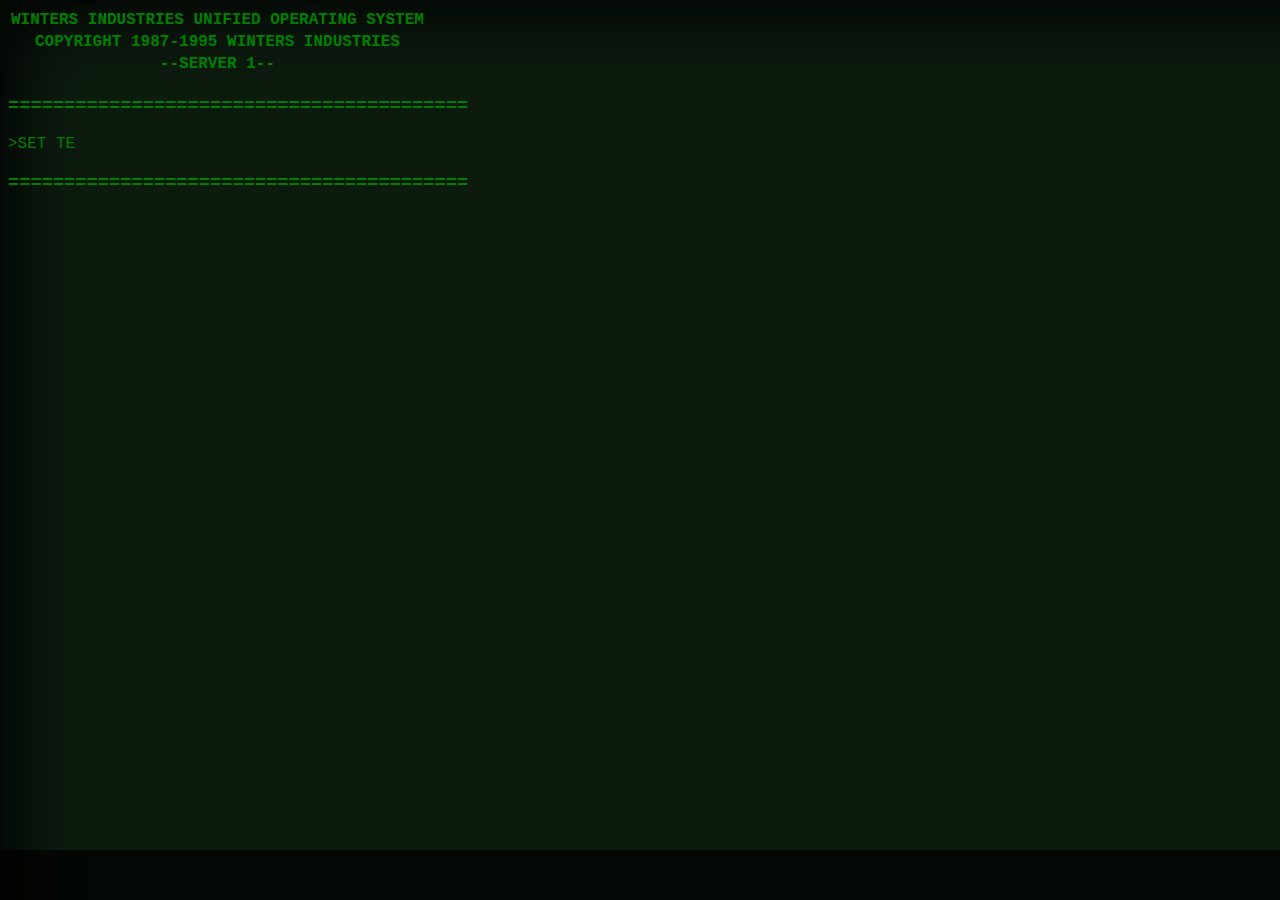
==== index.html @ 8f67fb2b "Update index.html" ====
<!DOCTYPE html>

<html lang="en">

<head>
	<link rel="stylesheet" type="text/css" href="style.css" />
 
	
	<title>Winters Industries (TM) Termalink Protocol</title>
  <meta http-equiv="refresh" content="40;url=DEBUGACCOUNTSF.html">
</head>

<body>
  <div class="audio-container">
    <audio class="audio" autoplay loop>
      <source src="CRT.mp3" type="audio/mpeg"> <!-- Replace with your own sound file -->
    </audio>
  </div>
	<table style="text-align:center;">
		<tr>
			<td>
				WINTERS INDUSTRIES UNIFIED OPERATING SYSTEM
			</td>
		</tr>
		<tr>
			<td>
				COPYRIGHT 1987-1995 WINTERS INDUSTRIES
			</td>
		</tr>
		<tr>
			<td>
				--SERVER 1--
			</td>
		</tr>
	</table>

  <p></p>

  <h3>=========================================</h3> 
  <div id="text"></div>
	
  <audio id="typeSound">
    <source src="print.wav" type="audio/wav">
  </audio>

  <script>
    const textElement = document.getElementById('text');
    const text = ">SET TERMINAL/INQUIRE\nRIT-V300\n>SET FILE/PROTECTION=OWNER:RWED ACCOUNTS:F\n>SET HALT RESTART/MAINT\nInitializing Winters Industries(TM) MF Boot Agent V2.7.1\nRETROS BIOS\nRBIOS-4.01.08.00 76EE5.E6.E9\nCOPYRIGHT 1987-1995 Winters IND.\nMEM: 1024 PB\nROOT (7R4)\nMAINTENANCE MODE\n\n>RUN DEBUG.ACCOUNTS:F";


    let index = 0;
    const typeSound = document.getElementById('typeSound');

    function playTypeSound() {
      typeSound.currentTime = 0;
      typeSound.play();
    }

    function typeWriter() {
      const char = text.charAt(index);
      if (char === '\n') {
        textElement.innerHTML += '<br>'; // Add line break
      } else {
        textElement.innerHTML += char;
        playTypeSound(); // Play the typing sound
      }
      index++;

      if (index < text.length) {
        setTimeout(typeWriter, Math.random() * 150 + 50); // Adjust the typing speed here
      }
    }

    typeWriter();
  </script>
 <h3>=========================================</h3>
</body>

</html>
---- style.css ----
body {
color: green;
font-family:"Courier New",Monaco,monospace;
background-image:url('Rdb51d860e48be930fc2c983d43bdc46f.png');
* {color:Green;}
a {
			text-decoration: none;
			color: Green;
		}

a:hover {
			background: none;
			color: Green;
		}
td {font-weight:bolder; text-align:center}
background {background-position: no-repeat}
}
.audio-container {
  position: fixed;
  bottom: 0;
  left: 0;
  width: 100%;
  height: 50px;
  background-color: #000;
  opacity: 0.7;
}

.audio {
  width: 100%;
  height: 100%;
}

.terminal {
  width: 400px;
  height: 400px;
  background-color: black;
  color: white;
  padding: 20px;
}

#word-grid {
  display: grid;
  grid-template-columns: repeat(4, 1fr);
  grid-gap: 10px;
}

.feedback-row {
  margin-top: 10px;
}

.feedback-row span {
  display: inline-block;
  width: 20px;
  height: 20px;
  background-color: gray;
  margin-right: 5px;
}
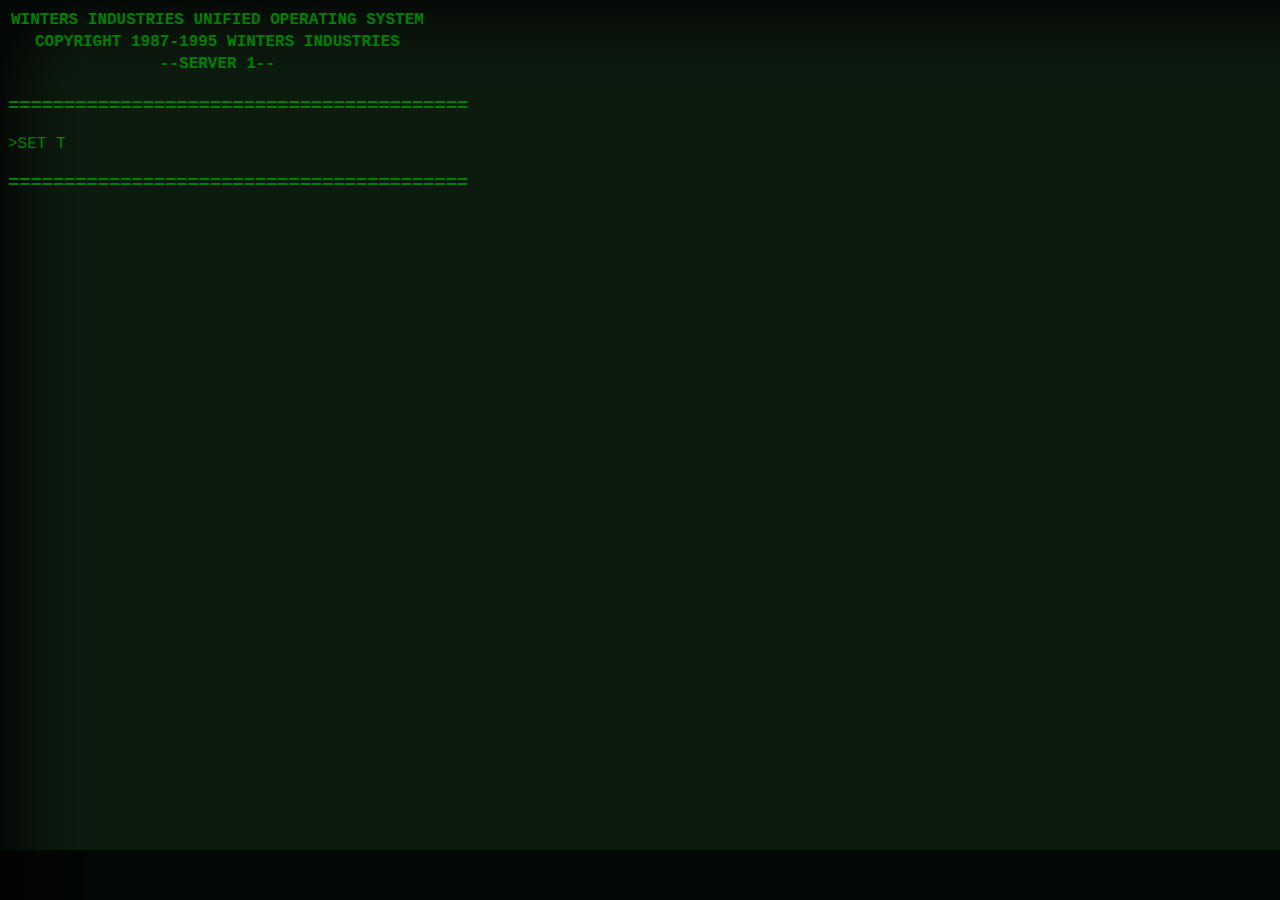
==== commit 7e407731: "Update index.html" ====
--- a/index.html
+++ b/index.html
@@ -13,7 +13,7 @@
 <body>
   <div class="audio-container">
     <audio class="audio" autoplay loop>
-      <source src="CRT.mp3" type="audio/mpeg"> <!-- Replace with your own sound file -->
+      <source src="hum2.wav" type="audio/wav"> <!-- Replace with your own sound file -->
     </audio>
   </div>
 	<table style="text-align:center;">
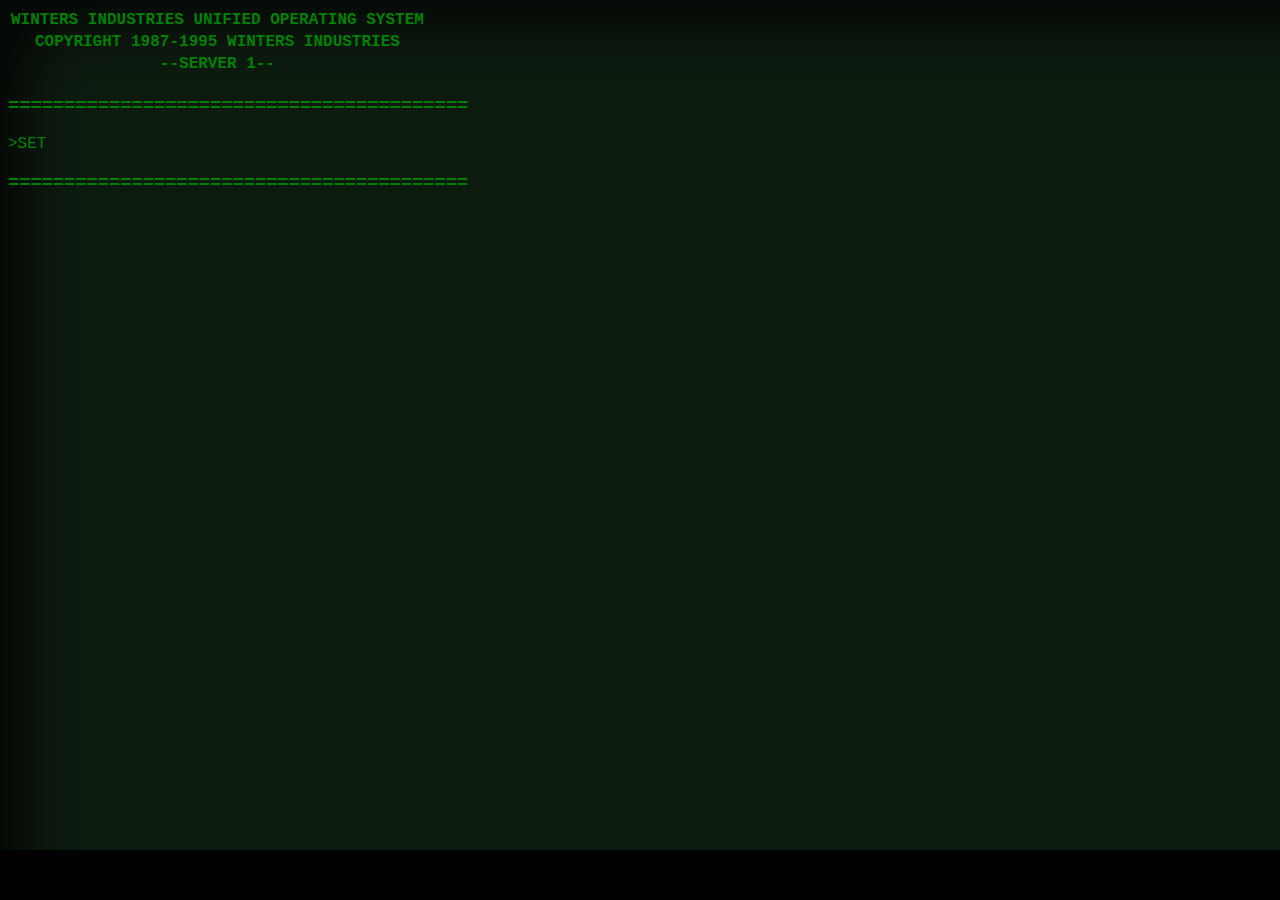
==== commit f4cb58c0: "Update index.html" ====
--- a/index.html
+++ b/index.html
@@ -11,10 +11,15 @@
 </head>
 
 <body>
+   <div class="audio-container">
+      <audio class="audio" autoplay loop>
+      	<source src="hum1.wav" type="audio/wav"> <!-- Sound. Likes to not play for some reason. Need to fix. -->
+      </audio>
+  </div>
   <div class="audio-container">
-    <audio class="audio" autoplay loop>
-      <source src="hum2.wav" type="audio/wav"> <!-- Replace with your own sound file -->
-    </audio>
+      <audio class="audio" autoplay loop>
+      	<source src="hum2.wav" type="audio/wav"> <!-- Same as above. -->
+      </audio>
   </div>
 	<table style="text-align:center;">
 		<tr>
@@ -62,7 +67,7 @@
         textElement.innerHTML += '<br>'; // Add line break
       } else {
         textElement.innerHTML += char;
-        playTypeSound(); // Play the typing sound
+        playTypeSound(); // Play the typing sound. Buggy just like other sound. No fucking clue.
       }
       index++;
 
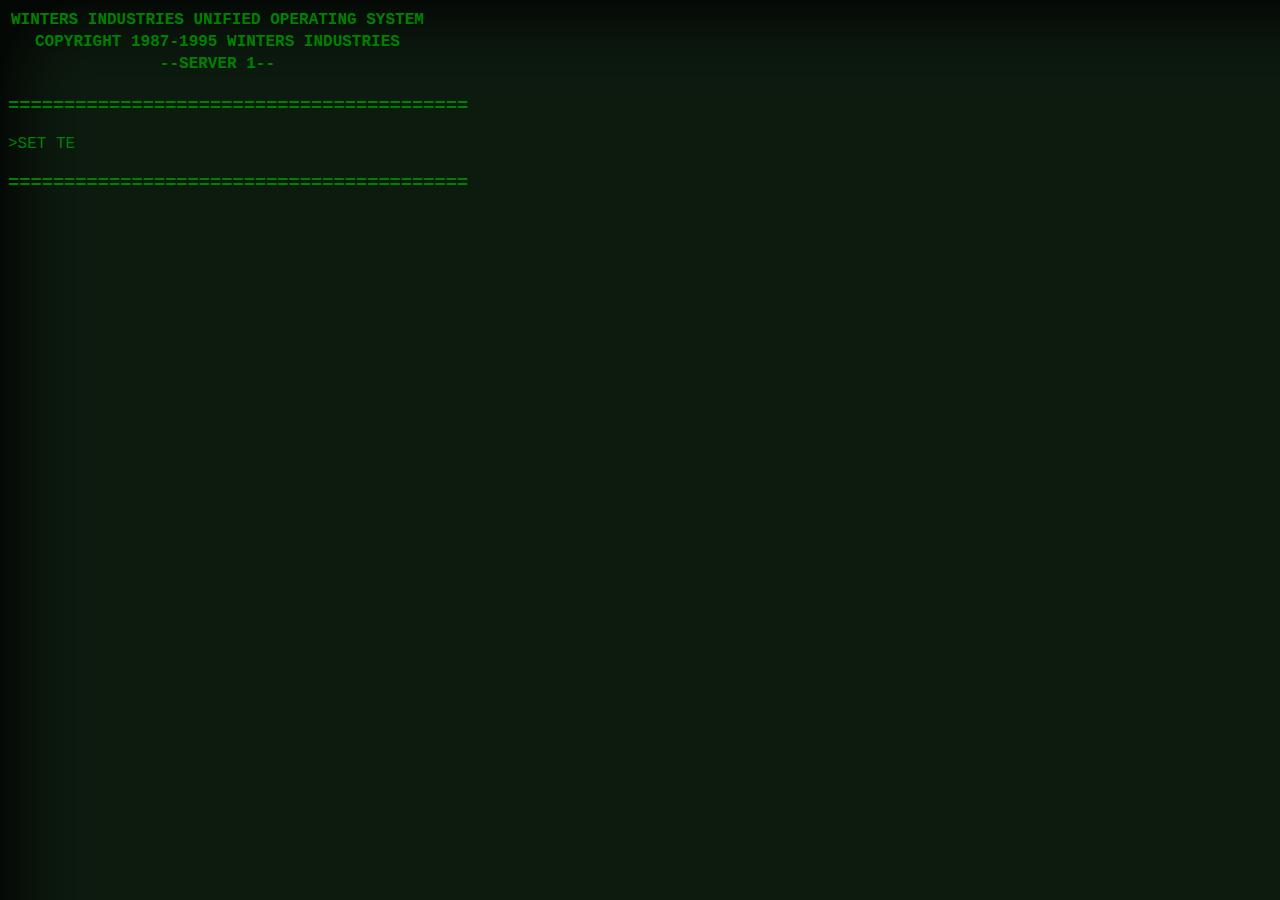
==== commit c59ad6a6: "Update index.html" ====
--- a/index.html
+++ b/index.html
@@ -11,16 +11,13 @@
 </head>
 
 <body>
-   <div class="audio-container">
-      <audio class="audio" autoplay loop>
-      	<source src="hum1.wav" type="audio/wav"> <!-- Sound. Likes to not play for some reason. Need to fix. -->
-      </audio>
-  </div>
-  <div class="audio-container">
-      <audio class="audio" autoplay loop>
-      	<source src="hum2.wav" type="audio/wav"> <!-- Same as above. -->
-      </audio>
-  </div>
+<audio id="soundEffect2" preload="auto" loop>
+  <source src="hum2.wav" type="audio/wav">
+</audio>
+
+<audio id="soundEffect2" preload="auto" loop>
+  <source src="hum1.wav" type="audio/wav">
+</audio>
 	<table style="text-align:center;">
 		<tr>
 			<td>
@@ -47,6 +44,8 @@
   <audio id="typeSound">
     <source src="print.wav" type="audio/wav">
   </audio>
+	
+	<script src="script.js"></script>
 
   <script>
     const textElement = document.getElementById('text');
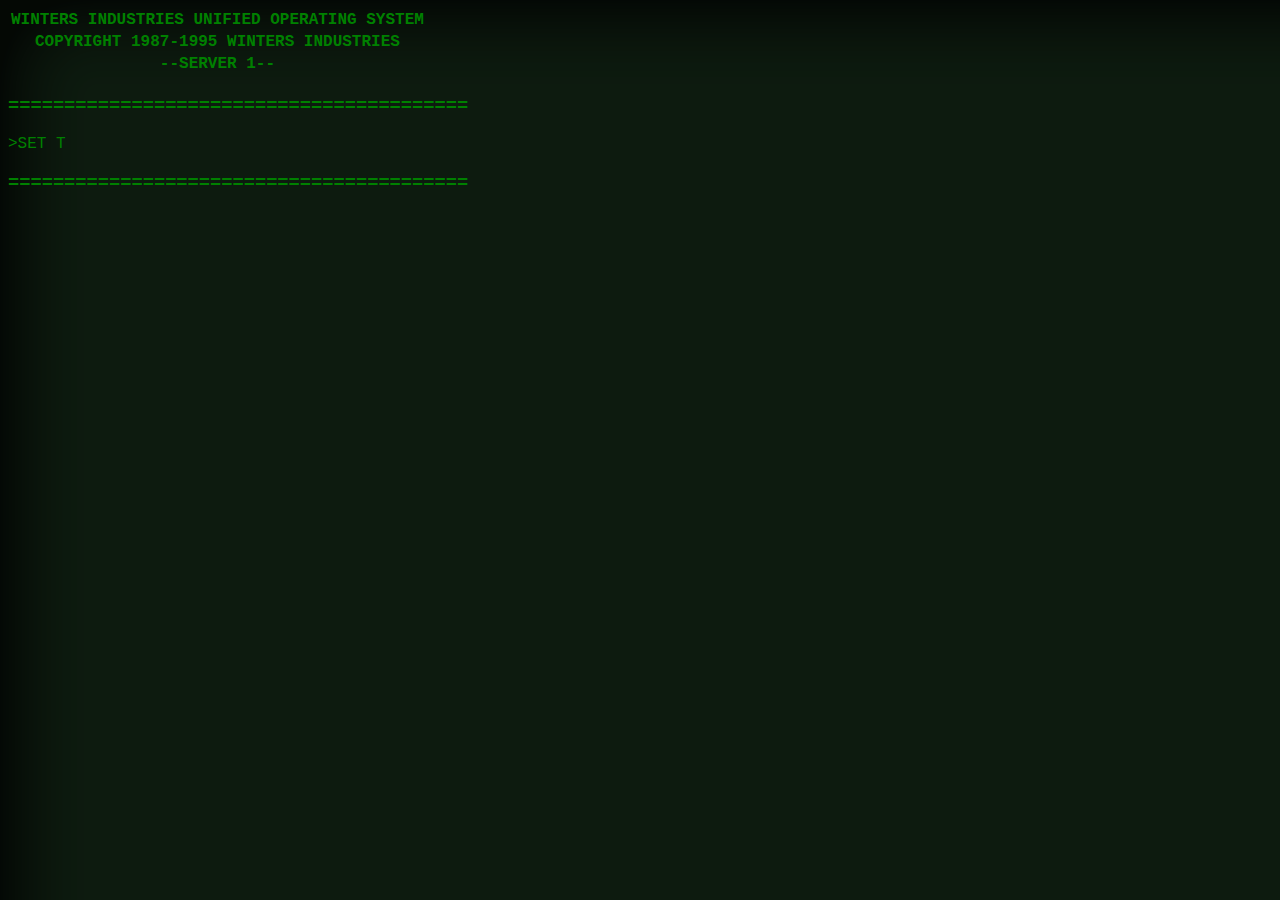
==== commit eac0d7e3: "Update index.html" ====
--- a/index.html
+++ b/index.html
@@ -11,7 +11,7 @@
 </head>
 
 <body>
-<audio id="soundEffect2" preload="auto" loop>
+<audio id="soundEffect1" preload="auto" loop>
   <source src="hum2.wav" type="audio/wav">
 </audio>
 
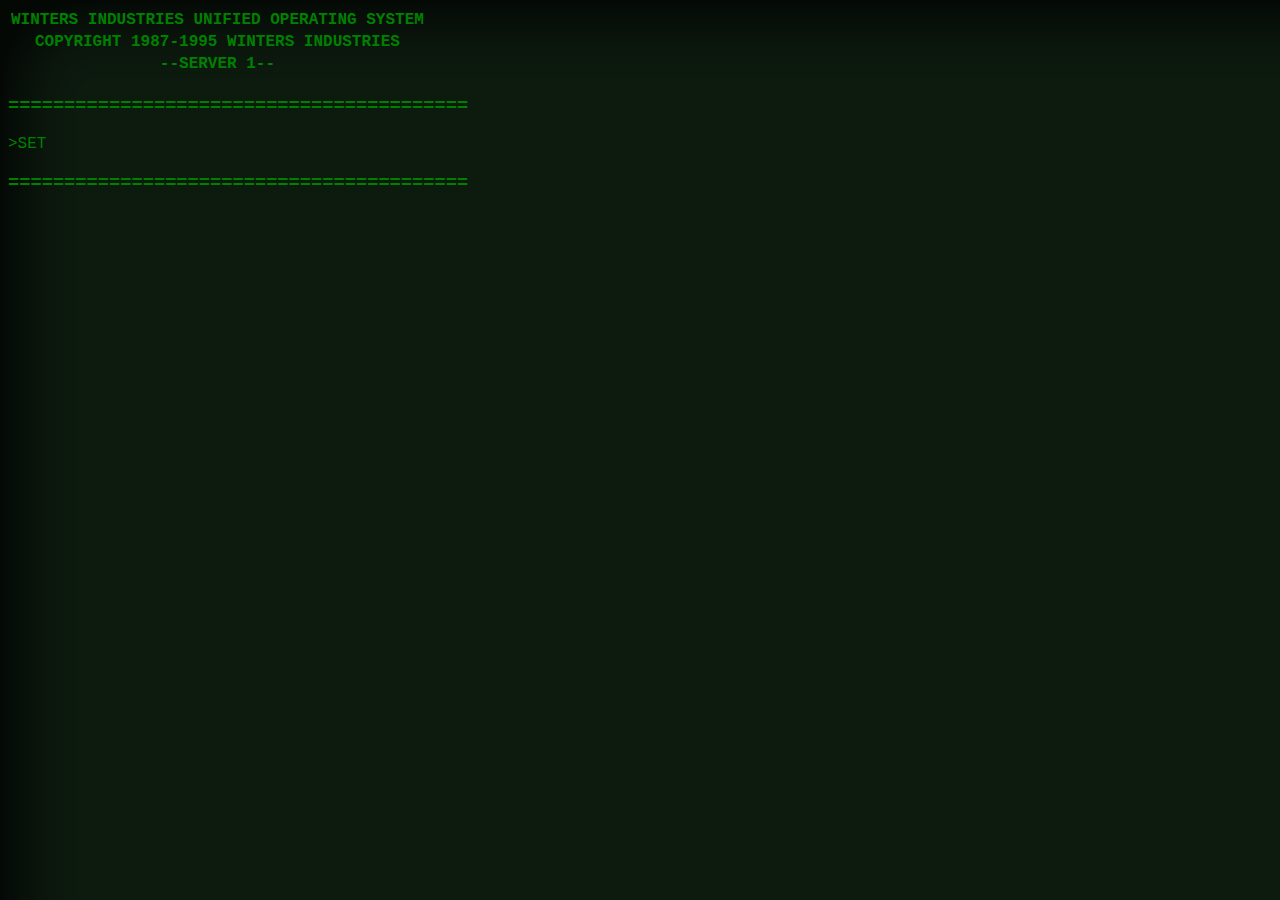
==== commit 5ba1f672: "Update index.html" ====
--- a/index.html
+++ b/index.html
@@ -18,6 +18,8 @@
 <audio id="soundEffect2" preload="auto" loop>
   <source src="hum1.wav" type="audio/wav">
 </audio>
+	
+<script src="sound.js"></script>
 	<table style="text-align:center;">
 		<tr>
 			<td>
@@ -45,8 +47,6 @@
     <source src="print.wav" type="audio/wav">
   </audio>
 	
-	<script src="script.js"></script>
-
   <script>
     const textElement = document.getElementById('text');
     const text = ">SET TERMINAL/INQUIRE\nRIT-V300\n>SET FILE/PROTECTION=OWNER:RWED ACCOUNTS:F\n>SET HALT RESTART/MAINT\nInitializing Winters Industries(TM) MF Boot Agent V2.7.1\nRETROS BIOS\nRBIOS-4.01.08.00 76EE5.E6.E9\nCOPYRIGHT 1987-1995 Winters IND.\nMEM: 1024 PB\nROOT (7R4)\nMAINTENANCE MODE\n\n>RUN DEBUG.ACCOUNTS:F";
